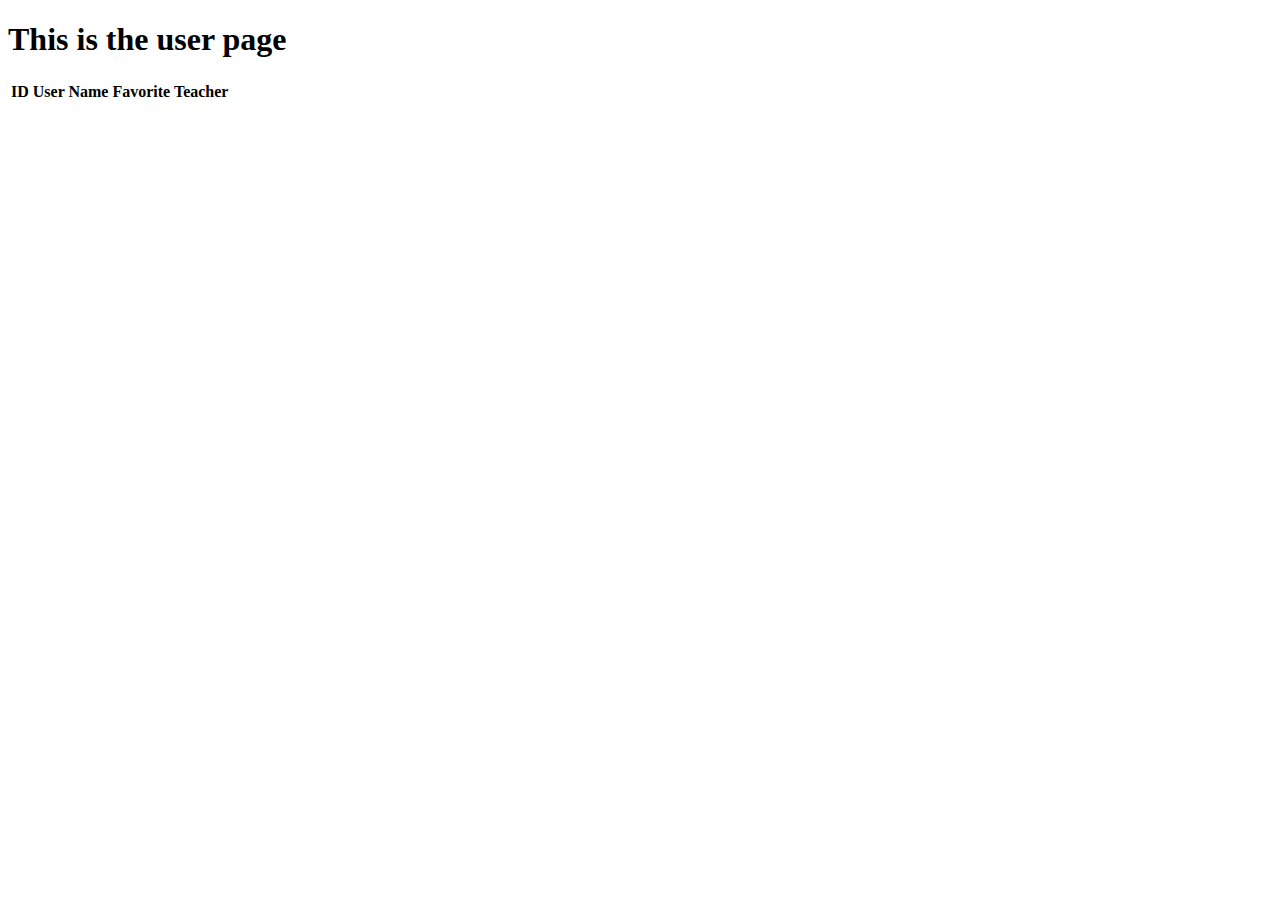
==== src/main/resources/templates/home/index.html @ 929667ed "Commit 1" ====
<!DOCTYPE html>
<html lang="en" xmlns:th="http://www.w3.org/1999/xhtml">
<head>
    <meta charset="UTF-8">
    <title>Spring with DB</title>
    <!--link to external css file-->
    <link rel="stylesheet" type="text/css" href="styles.css">
</head>
<body>
<h1>This is the user page</h1>
<table>
    <!--the top of the table-->
    <thead>
    <!--a table row-->
    <tr>
        <!--naming header cells of the table-->
        <th>ID</th>
        <th>User Name</th>
        <th>Favorite Teacher</th>
    </tr>
    </thead>
    <!--for the data of the data-->
    <tbody>
    <!--a table row using Thymeleaf loop "each" to fill in the data cells <td/>-->
    <tr th:each="user : ${users}">
        <td th:text="${user.usrID}"/>
        <td th:text="${user.usrName}"/>
        <td th:text="${user.favTeacher}"/>
    </tr>
    </tbody>
</table>
</body>
</html>
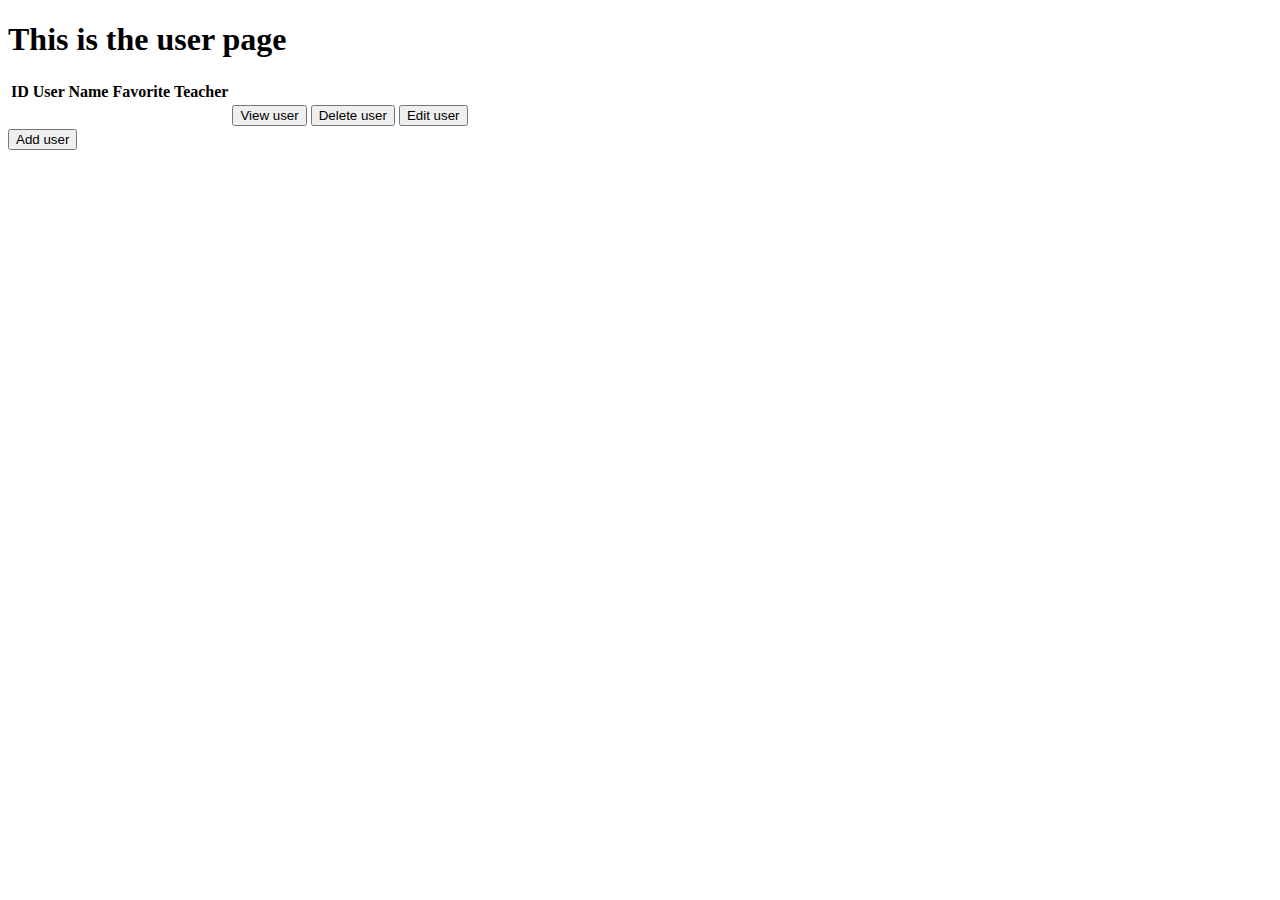
==== commit 728fefca: "Commit 2" ====
--- a/src/main/resources/templates/home/index.html
+++ b/src/main/resources/templates/home/index.html
@@ -21,13 +21,29 @@
     </thead>
     <!--for the data of the data-->
     <tbody>
-    <!--a table row using Thymeleaf loop "each" to fill in the data cells <td/>-->
+    <!--a table row using Thymeleaf loop "each" to fill in the data cells-->
     <tr th:each="user : ${users}">
         <td th:text="${user.usrID}"/>
         <td th:text="${user.usrName}"/>
         <td th:text="${user.favTeacher}"/>
+        <!--a button column for-->
+        <td id="btn-column">
+            <a th:href="@{'/viewUser/'+${user.usrID}}">
+                <button class="btn-view" id="btn-view">View user</button>
+            </a>
+            <a th:href="@{'/delete/'+${user.usrID}}">
+                <button class="btn-delete" id="btn-delete">Delete user</button>
+            </a>
+            <a th:href="@{'/editUser/'+${user.usrID}}">
+                <button class="btn-edit" id="btn-edit">Edit user</button>
+            </a>
+        </td>
     </tr>
     </tbody>
 </table>
+<!--Add user button-->
+<a id="btn_add" href="/addUser">
+    <button class="btn-add" id="btn-add">Add user</button>
+</a>
 </body>
 </html>